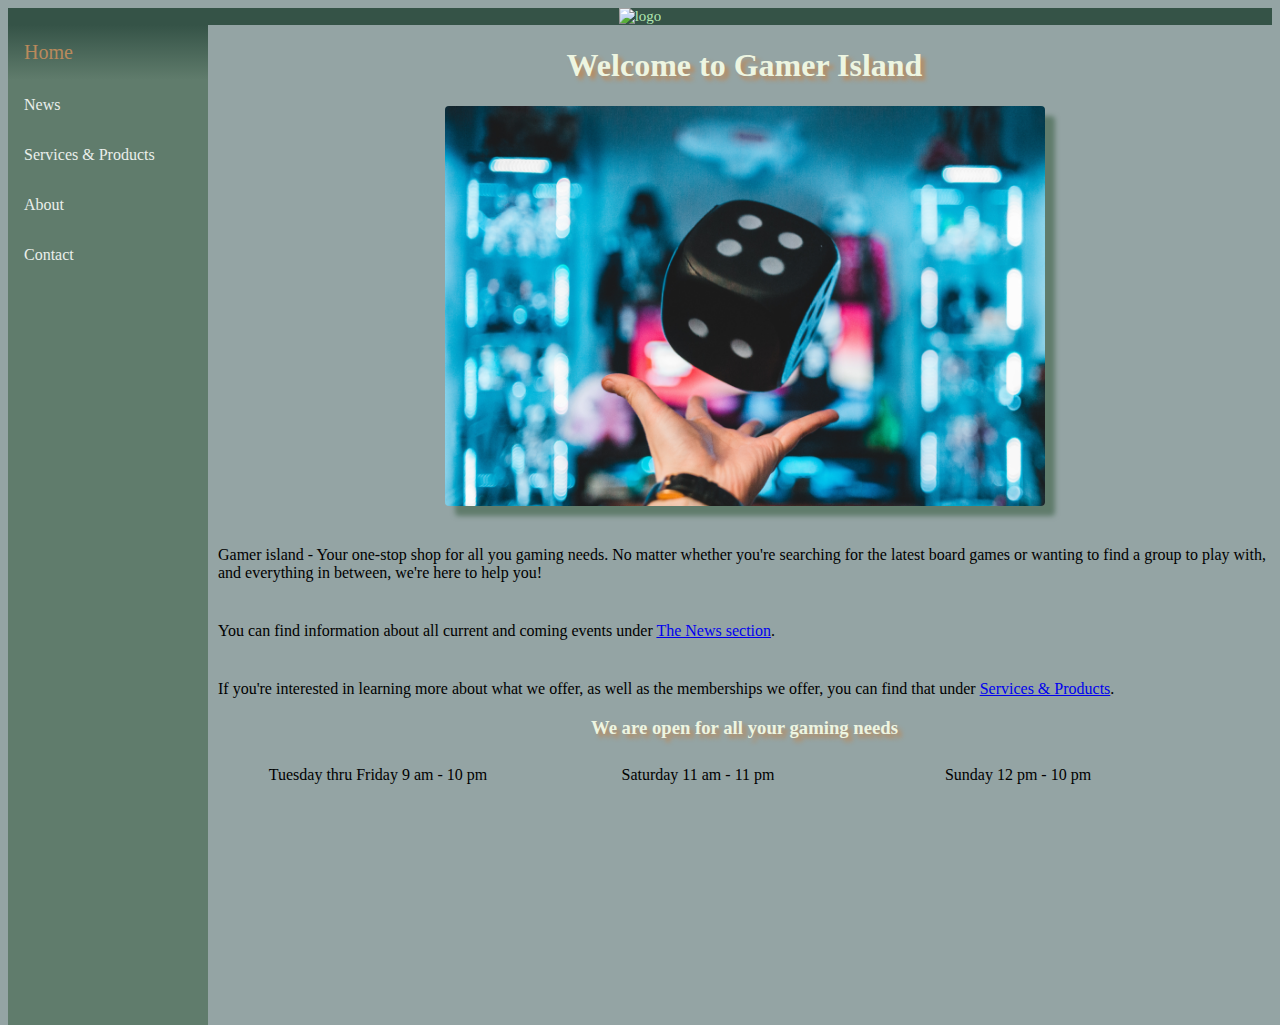
==== index.html @ 791e0ffa "19" ====
<!DOCTYPE html>
<html>
<head>
    <link rel="stylesheet" href="styles.css">
<title>Uppgift 3 - Johanna Berntsson</title>
</head>
<body>
    <div class="header">
        <img id="logo" src="Logo.jpg" alt="logo">
      </div>
    <div class="sidebar">
        <a class="active" href="index.html">Home</a>
        <a href="news.html">News</a>
    <a href="Services.html">Services & Products</a>
    <a href="about.html">About</a>
    <a href="contact.html">Contact</a>
      </div>
      <div class="content" id="wrapper">
        <h1 class="title">Welcome to Gamer Island</h1>
        <img id="dice" src="dice.jpg" alt="dice">
        <p class="presentation">Gamer island - Your one-stop shop for all you gaming needs. No matter whether you're searching for the latest board games or wanting to find a group to play with, and everything in between, we're here to help you!</p>
      
    <p class="presentation">You can find information about all current and coming events under <a href="News.html">The News section</a>.</p>
  <p class="presentation">If you're interested in learning more about what we offer, as well as the memberships we offer, you can find that under <a href="Services.html">Services & Products</a>.</p>
 <h3>We are open for all your gaming needs</h3>
 <div class="flex-container">
   <div>Tuesday thru Friday 9 am - 10 pm</div>
  <div>Saturday   11 am - 11 pm</div>
  <div>Sunday 12 pm - 10 pm</div></div>
  

</body>
</html>
---- styles.css ----
head {
    background-color: #379683;
}

body {
    background-color: 	#94a4a4;
}

p {
  font-size: 14px;
}

#wrapper
{ 
  padding-left: 10px;
}

#dice {
  height: 400px;
  width: 600px;
  display: block;
  margin-left: auto;
  margin-right: auto;
  box-shadow: 10px 10px 5px #607c6c;
  border-radius: 4px;
}

#storefront, #interior
{ height: 200px;
  width: 300px;
  border-radius: 4px;
  box-shadow: 4px 4px 5px #607c6c;
}
#boardgame {
  height: 500px;
  width: 120%;
  border-radius: 4px;
  box-shadow: 4px 4px 5px #607c6c;
}

#news {
  height: 500px;
  width: 120%;
}

#map {
  height: 300px;
  width: 20%;
  border-radius: 4px;
  box-shadow: 4px 4px 5px #607c6c;
  position: absolute;
  left: 1000px;
}

.presentation
  {font-size: 16px;
    margin-top: 40px;
  }

.title, h3, label {
    text-align: center;
    color: #EDF5E1;
    text-shadow: 4px 4px 4px #ba8a5c;
}

.row {
  width: 100%;
}

#oneshot {
  width: 70%
}

h1, h2, h4 {
  color: #EDF5E1;
    text-shadow: 4px 4px 4px #ba8a5c;
}

#tel {
  color: #355347;
}

.sidebar {
    margin: 0;
    padding: 0;
    width: 200px;
    background-color: 	#607c6c;
    position: absolute;
    height: 1000px;
    overflow: auto;
  }

  .sidebar a {
    display: block;
    color: black;
    padding: 16px;
    text-decoration: none;
  }

  .sidebar a {
    display: block;
    color: #eaefeb;
    padding: 16px;
    text-decoration: none;
  }
  
  .sidebar a.active {
    background-color: 	#607c6c;
    background: linear-gradient(0deg, 	#607c6c 0%,#355347 100%);
    color: #ba8a5c;
    font-size: 20px;
  }
  

  .sidebar a:hover:not(.active) {
    background-color: 	#94a4a4;
    color: black;
  }

  .dropdown-container {
    font-size: 12px;
    text-align: left;
    background: #355347;
  }


  div.content {
    margin-left: 200px;
    padding: 1px 1px;
    height: 100px;
    
  }

  .header {
    padding: 0px;
    text-align: center;
    background: #355347;
    color:rgb(177, 231, 177);
    font-size: 15px;
  }

  #logo {
      width: 160px;
      height: 100px;
  }

  .flex-container {
    display: flex;
    flex-wrap: wrap;
  }

  .flex-container > div {
    width: 300px;
    margin: 10px;
    text-align: center;
    line-height: 15px;}

    #contact {
      margin: 5px;
      line-height: 30px;
    }

    fieldset {
      border:0 none;
   }

   textarea {
     width: 50%;
   }

   input[type="text"] {
    width: 50%;
  }


    input[type=submit] {
      background-color:#355347;
      color: #ba8a5c;
      padding: 12px 15px;
      border: none;
    }
    
    input[type=submit]:hover {
      background-color: #607c6c;
    }

    
    ul {
      list-style-type: circle;
      text-align: left;
      line-height: 25px;
    }
 

    @media only screen and (max-width: 700px) {

    .sidebar {
      margin: 0;
      padding: 0;
      width: 75px;
      background-color: 	#607c6c;
      position: absolute;
      height: 1800px;
      overflow: auto;
      font-size: 12px;
    }
  
    div.content {
      margin-left: 75px;
      padding: 1px 1px;
      height: 100px;
      }
      .flex-container > div {
        width: 300px;
        margin: 10px;
        text-align: left;
        line-height: 15px;}

        .header{
          height: 60px;
        }

        h1, h2 {
          font-size: 22px;
        }

        #storefront
        {display: block;
          margin-left: auto;
          margin-right: auto;
          width: 90%;
        }

        #interior
        {display: block;
          margin-left: auto;
          margin-right: auto;
          width: 90%;
        }

          #boardgame
          {
            width: 90%;
            height: 300px;
          }

          #dice {
            height: 160px;
            width: 100%;
            display: block;
            margin-left: auto;
            margin-right: auto;
            box-shadow: 10px 10px 5px #607c6c;
            border-radius: 4px;
          }
          #logo
          {
            height: 60px;
            width: 80px;
          }
        

    }
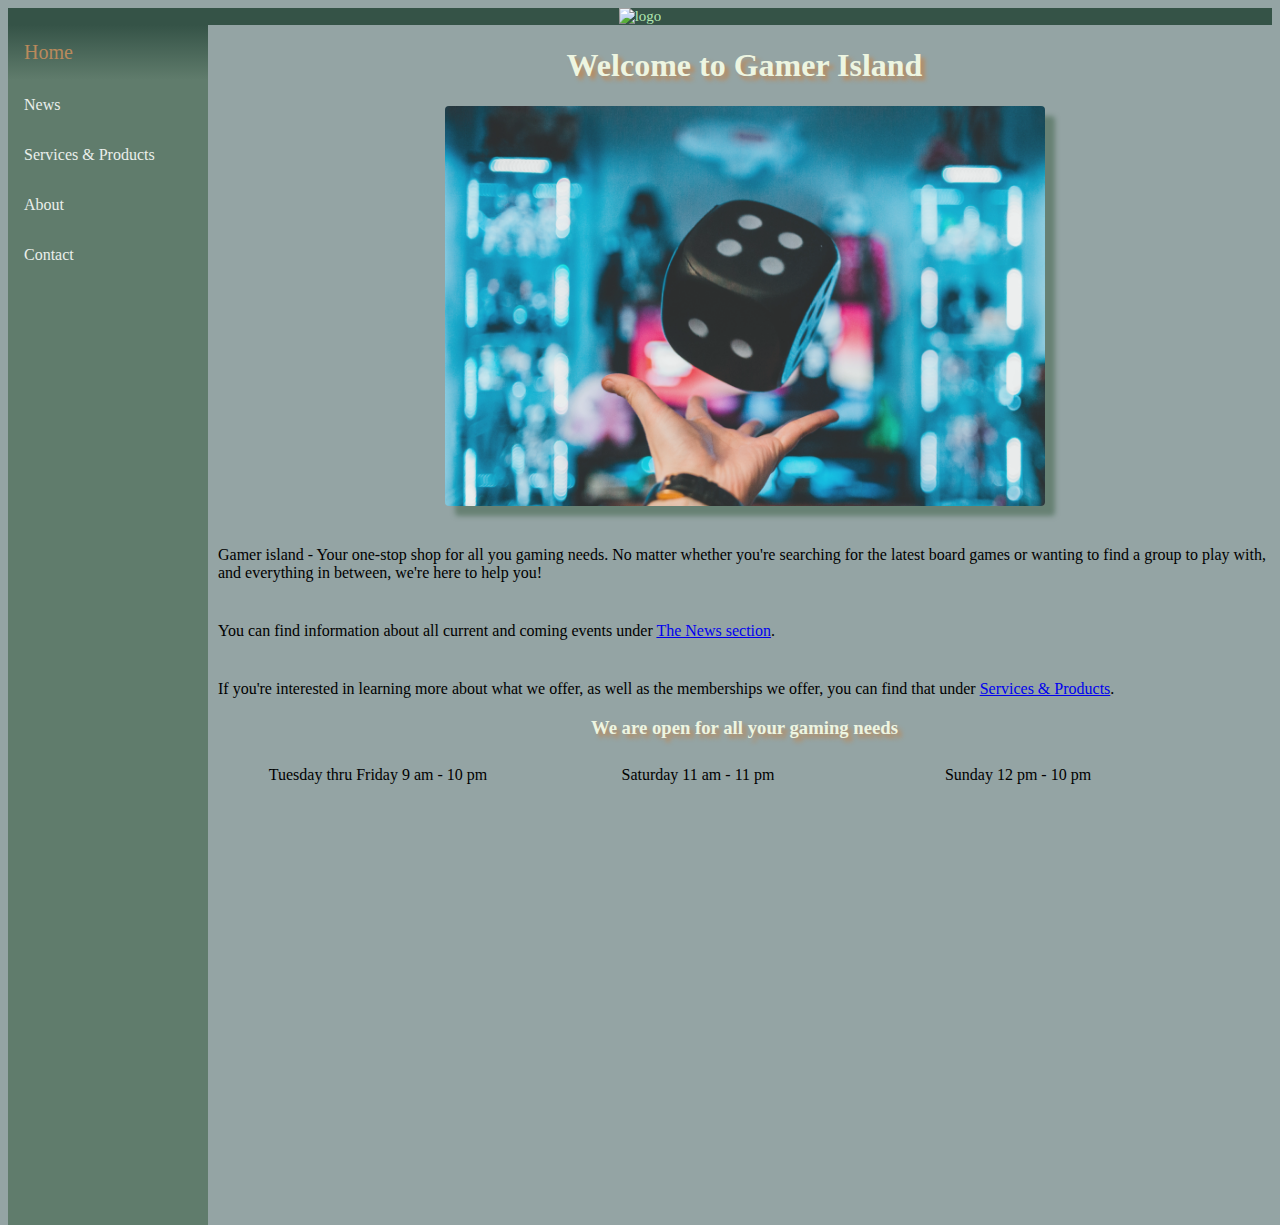
==== commit a1faf68d: "35" ====
--- a/index.html
+++ b/index.html
@@ -1,5 +1,5 @@
 <!DOCTYPE html>
-<html>
+<html lang="en">
 <head>
     <link rel="stylesheet" href="styles.css">
 <title>Uppgift 3 - Johanna Berntsson</title>
@@ -27,6 +27,8 @@
    <div>Tuesday thru Friday 9 am - 10 pm</div>
   <div>Saturday   11 am - 11 pm</div>
   <div>Sunday 12 pm - 10 pm</div></div>
+  <iframe src="https://www.google.com/maps/embed?pb=!1m18!1m12!1m3!1d85320.88718366412!2d-122.02273563256988!3d37.37193955433702!2m3!1f0!2f0!3f0!3m2!1i1024!2i768!4f13.1!3m3!1m2!1s0x808fca660e4c0e65%3A0xe778090b764051ea!2sSanta%20Clara%20Central%20Park!5e0!3m2!1sen!2sus!4v1604266564091!5m2!1sen!2sus"></iframe>
+  </div>
   
 
 </body>
--- a/styles.css
+++ b/styles.css
@@ -23,6 +23,7 @@
   margin-right: auto;
   box-shadow: 10px 10px 5px #607c6c;
   border-radius: 4px;
+  opacity: 0.85;
 }
 
 #storefront, #interior
@@ -31,16 +32,25 @@
   border-radius: 4px;
   box-shadow: 4px 4px 5px #607c6c;
 }
-#boardgame {
+#boardgamedragon {
   height: 500px;
   width: 120%;
   border-radius: 4px;
   box-shadow: 4px 4px 5px #607c6c;
+  opacity: 0.7;
+}
+#boardgame, #boardgame2{
+  height: 354px;
+  width: 100%;
+  border-radius: 4px;
+  box-shadow: 4px 4px 5px #607c6c;
+  opacity: 0.7;
 }
 
 #news {
   height: 500px;
   width: 120%;
+  opacity: 0.7;
 }
 
 #map {
@@ -71,7 +81,7 @@
   width: 70%
 }
 
-h1, h2, h4 {
+h1, h2, h4, caption {
   color: #EDF5E1;
     text-shadow: 4px 4px 4px #ba8a5c;
 }
@@ -86,7 +96,7 @@
     width: 200px;
     background-color: 	#607c6c;
     position: absolute;
-    height: 1000px;
+    height: 1200px;
     overflow: auto;
   }
 
@@ -144,6 +154,8 @@
       height: 100px;
   }
 
+  
+
   .flex-container {
     display: flex;
     flex-wrap: wrap;
@@ -176,7 +188,7 @@
     input[type=submit] {
       background-color:#355347;
       color: #ba8a5c;
-      padding: 12px 15px;
+      padding: 6px 15px;
       border: none;
     }
     
@@ -190,7 +202,21 @@
       text-align: left;
       line-height: 25px;
     }
+  
+ table, th, td
+ { width: 50%;
+  text-align: left;
+  border: 2px solid #355347;
+  border-collapse: collapse;
+padding: 8px;}
  
+iframe{
+  width: 55%;
+ height: 300px; 
+ margin: 0 auto;
+ display:block;
+ border: 0;
+}
 
     @media only screen and (max-width: 700px) {
 
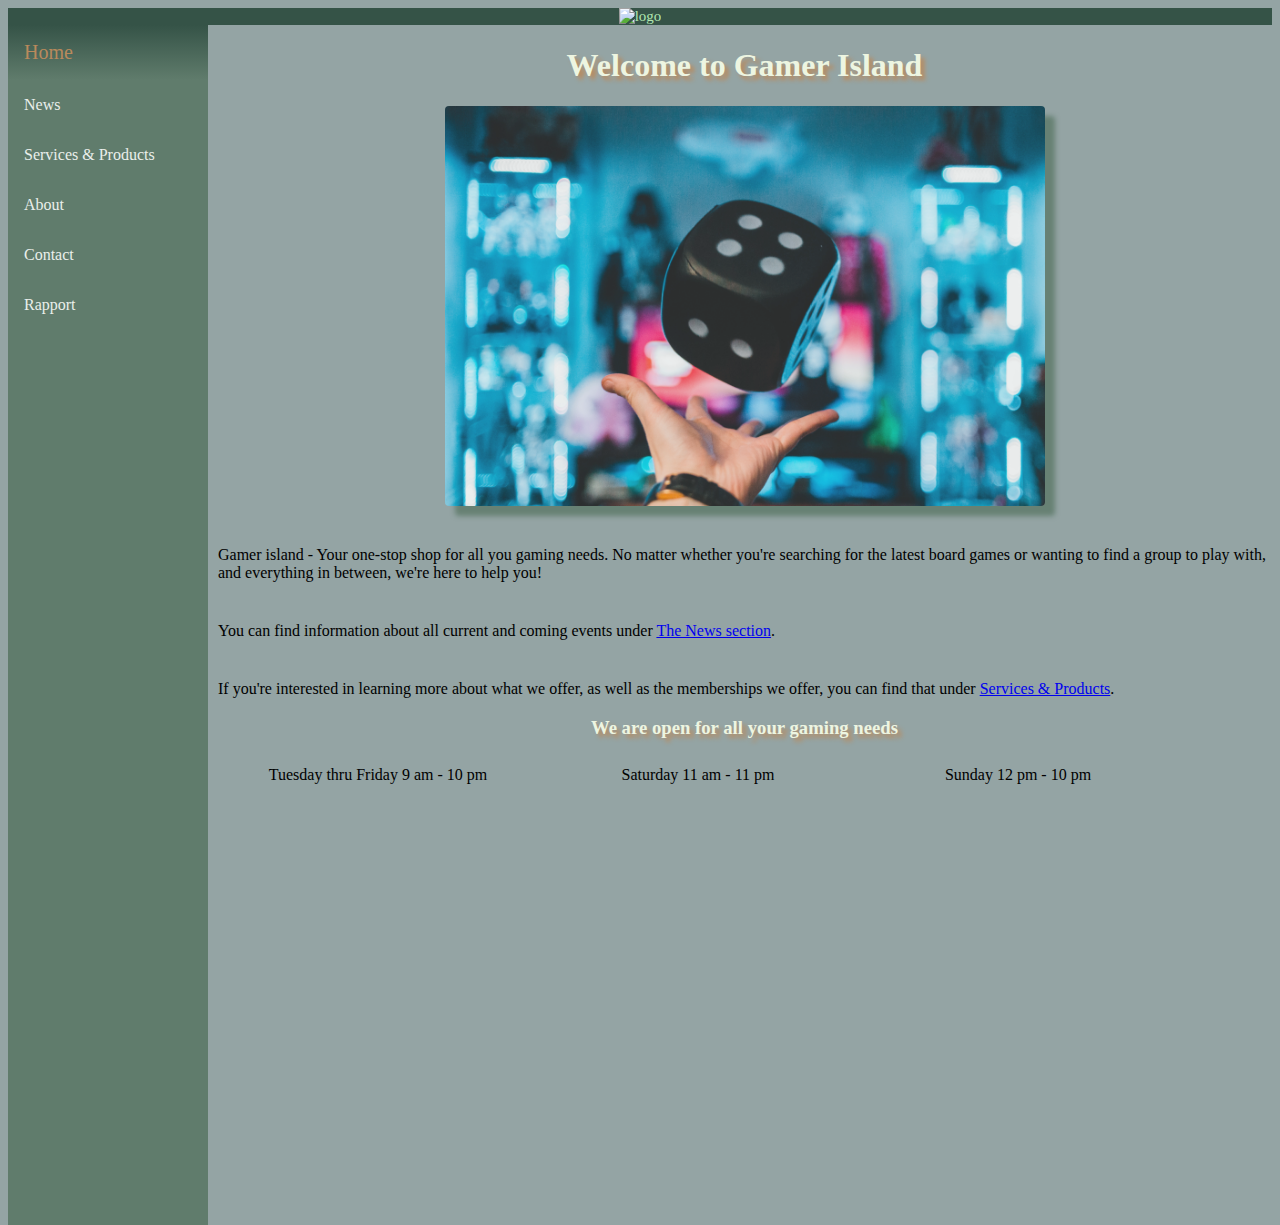
==== commit e186e59a: "40" ====
--- a/index.html
+++ b/index.html
@@ -14,6 +14,7 @@
     <a href="Services.html">Services & Products</a>
     <a href="about.html">About</a>
     <a href="contact.html">Contact</a>
+    <a href="RapportU3.pdf">Rapport</a>
       </div>
       <div class="content" id="wrapper">
         <h1 class="title">Welcome to Gamer Island</h1>
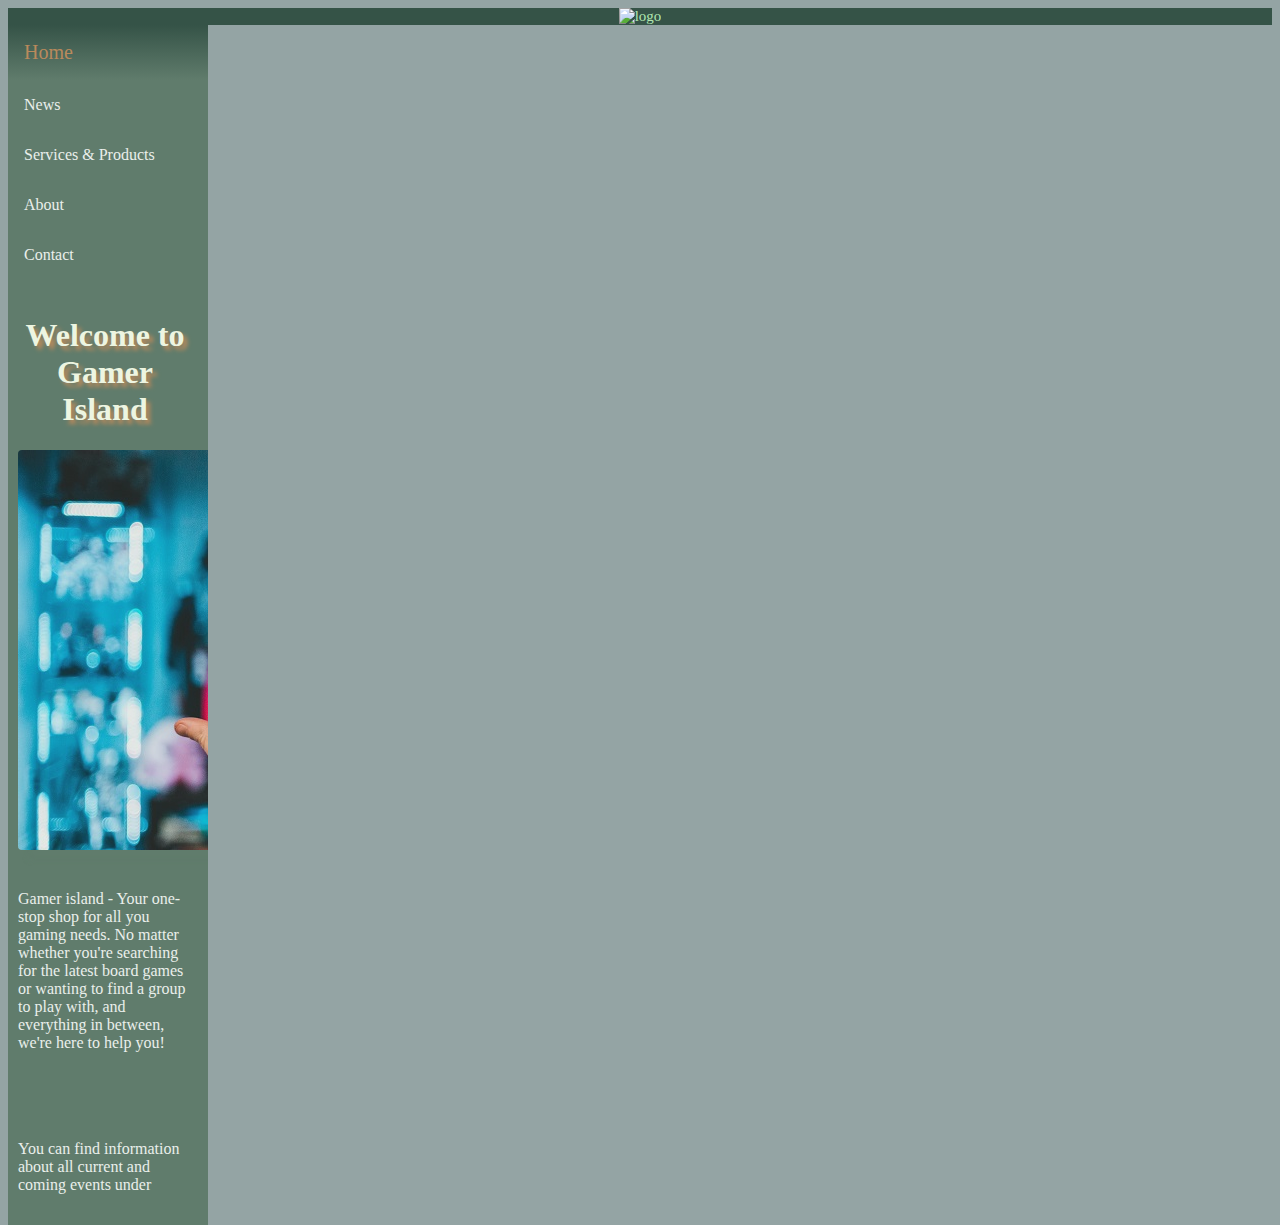
==== commit 166851c0: "31" ====
--- a/index.html
+++ b/index.html
@@ -14,7 +14,7 @@
     <a href="Services.html">Services & Products</a>
     <a href="about.html">About</a>
     <a href="contact.html">Contact</a>
-    <a href="RapportU3.pdf">Rapport</a>
+    <a href="RapportU3.pdf>Rapport</a>
       </div>
       <div class="content" id="wrapper">
         <h1 class="title">Welcome to Gamer Island</h1>
--- a/styles.css
+++ b/styles.css
@@ -16,8 +16,7 @@
 }
 
 #dice {
-  height: 400px;
-  width: 600px;
+
   display: block;
   margin-left: auto;
   margin-right: auto;
@@ -27,29 +26,25 @@
 }
 
 #storefront, #interior
-{ height: 200px;
-  width: 300px;
+{ 
   border-radius: 4px;
   box-shadow: 4px 4px 5px #607c6c;
 }
 #boardgamedragon {
-  height: 500px;
-  width: 120%;
+ 
   border-radius: 4px;
   box-shadow: 4px 4px 5px #607c6c;
   opacity: 0.7;
 }
 #boardgame, #boardgame2{
-  height: 354px;
-  width: 100%;
+ 
   border-radius: 4px;
   box-shadow: 4px 4px 5px #607c6c;
   opacity: 0.7;
 }
 
 #news {
-  height: 500px;
-  width: 120%;
+  
   opacity: 0.7;
 }
 
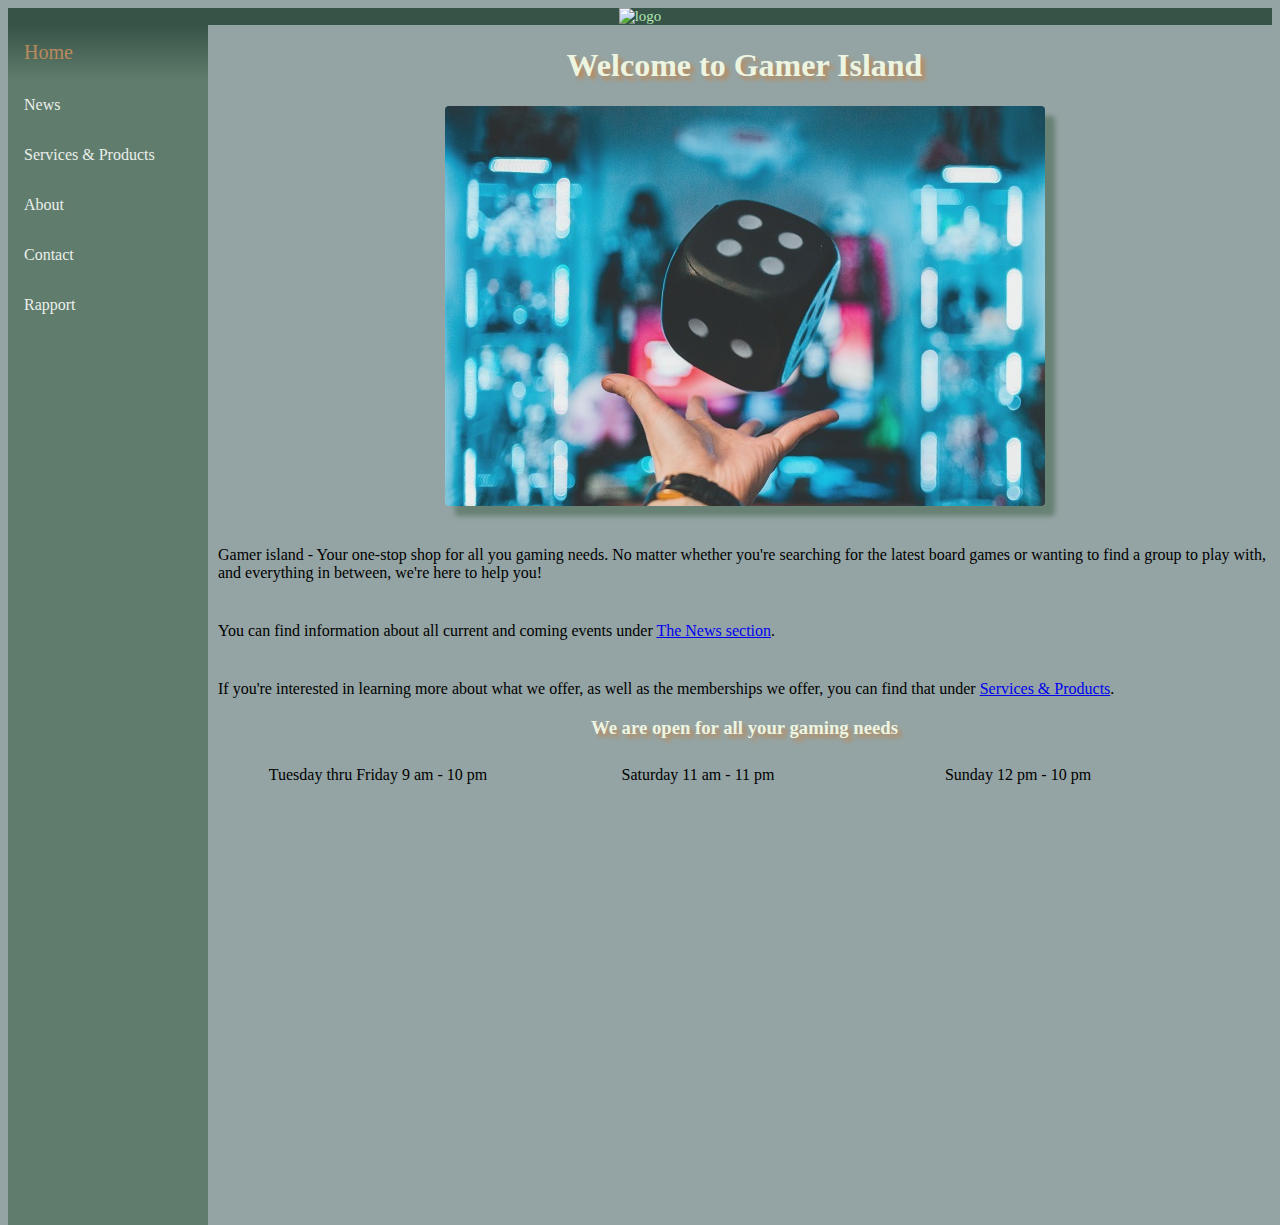
==== commit d065546e: "32" ====
--- a/index.html
+++ b/index.html
@@ -14,7 +14,7 @@
     <a href="Services.html">Services & Products</a>
     <a href="about.html">About</a>
     <a href="contact.html">Contact</a>
-    <a href="RapportU3.pdf>Rapport</a>
+    <a href="RapportU3.pdf">Rapport</a>
       </div>
       <div class="content" id="wrapper">
         <h1 class="title">Welcome to Gamer Island</h1>
